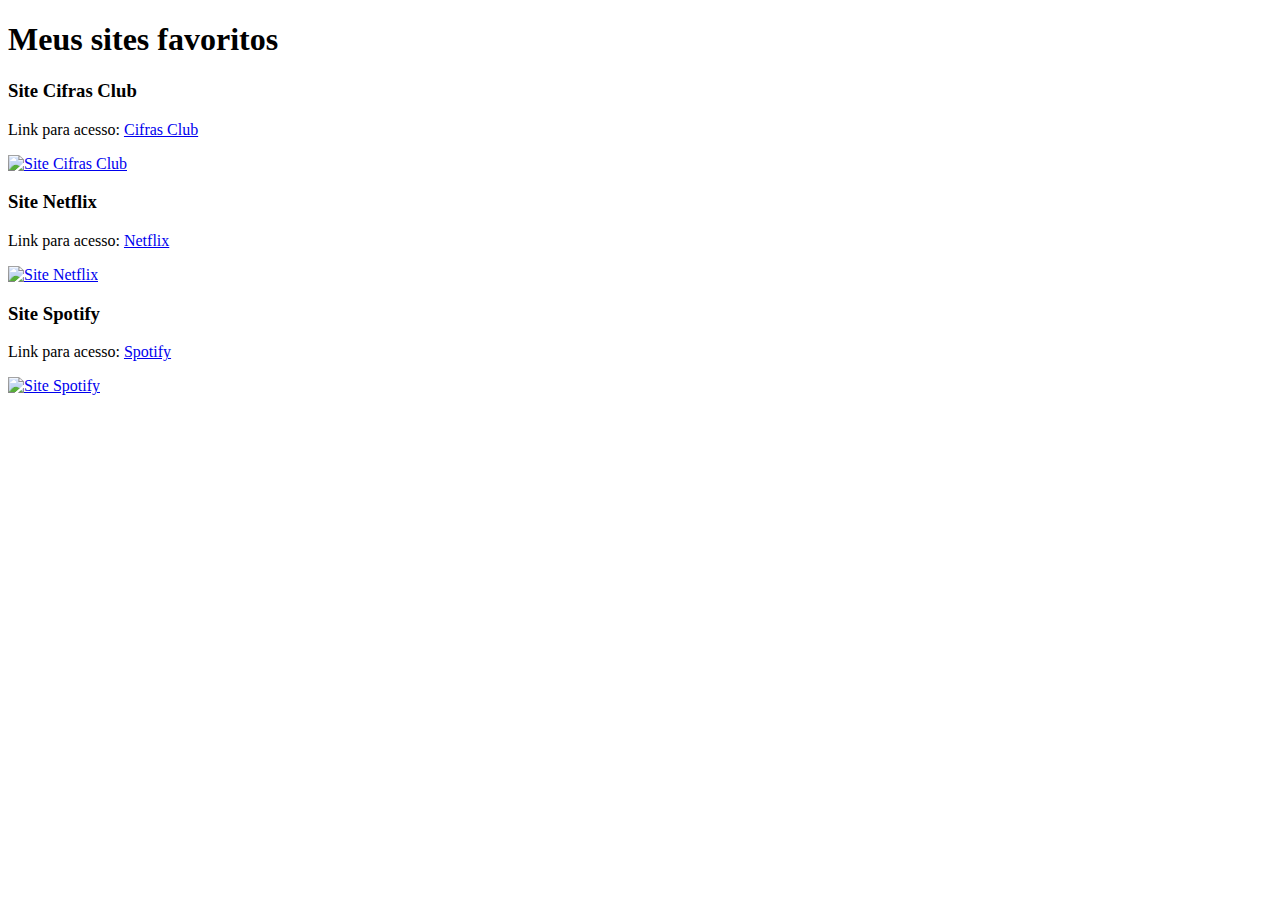
==== lista_1/questao_02/index.html @ 503118fe "currículo" ====
<!DOCTYPE html>
<html lang="en">
<head>
    <meta charset="UTF-8">
    <meta name="viewport" content="width=device-width, initial-scale=1.0">
    <title>Questão 02</title>
    <link rel="stylesheet" href="style.css">
</head>
<body>
    <h1>Meus sites favoritos</h1>
    <h3>Site Cifras Club</h3>
    <p>Link para acesso: <a href="https://www.cifraclub.com.br/">Cifras Club</a></p>
    <a href="https://www.cifraclub.com.br/"><img src="/lista_1/questao_02/src/siteCifrasClub.png" alt="Site Cifras Club"></a>
    <h3>Site Netflix</h3>
    <p>Link para acesso: <a href="https://www.netflix.com/br/">Netflix</a></p>
    <a href="https://www.netflix.com/br/"><img src="/lista_1/questao_02/src/siteNetflix.png" alt="Site Netflix"></a>
    <h3>Site Spotify</h3>
    <p>Link para acesso: <a href="https://open.spotify.com/intl-pt">Spotify</a></p>
    <a href="https://open.spotify.com/intl-pt"><img src="/lista_1/questao_02/src/siteSpotify.png" alt="Site Spotify"></a>
</body>
</html>
---- lista_1/questao_02/style.css ----
img{
    width: 1000px;
}
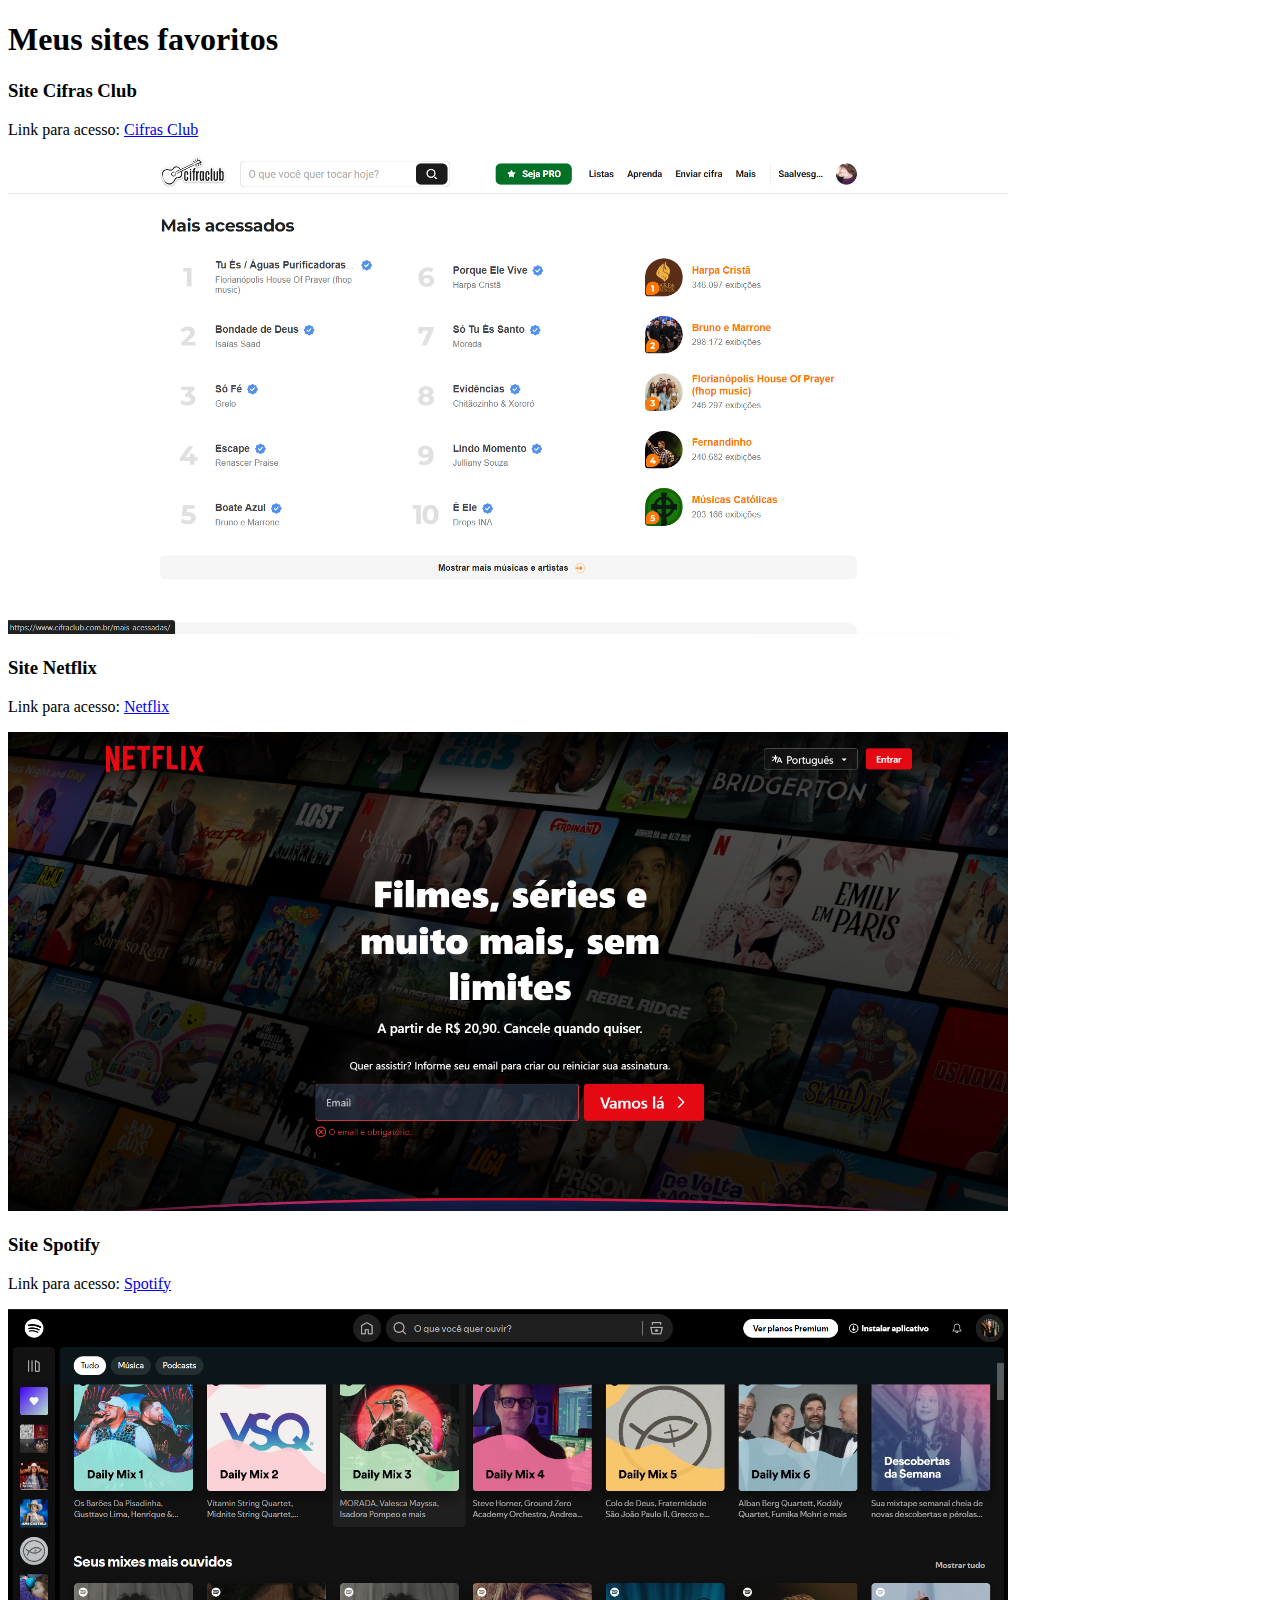
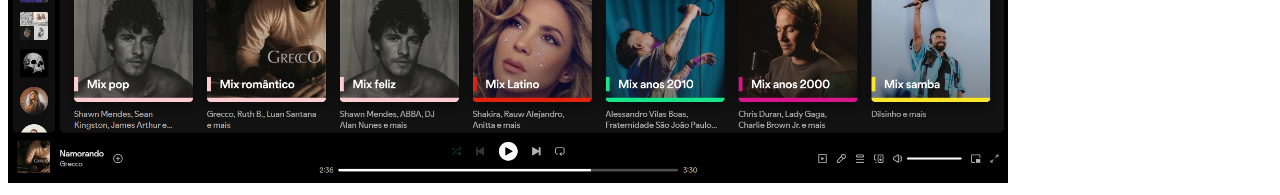
==== commit e24d53cf: "lista 1 e 2 da Charlene" ====
--- a/lista_1/questao_02/index.html
+++ b/lista_1/questao_02/index.html
@@ -10,12 +10,12 @@
     <h1>Meus sites favoritos</h1>
     <h3>Site Cifras Club</h3>
     <p>Link para acesso: <a href="https://www.cifraclub.com.br/">Cifras Club</a></p>
-    <a href="https://www.cifraclub.com.br/"><img src="/lista_1/questao_02/src/siteCifrasClub.png" alt="Site Cifras Club"></a>
+    <a href="https://www.cifraclub.com.br/"><img src="/lista_1/questao_02/imagens/siteCifrasClub.png" alt="Site Cifras Club"></a>
     <h3>Site Netflix</h3>
     <p>Link para acesso: <a href="https://www.netflix.com/br/">Netflix</a></p>
-    <a href="https://www.netflix.com/br/"><img src="/lista_1/questao_02/src/siteNetflix.png" alt="Site Netflix"></a>
+    <a href="https://www.netflix.com/br/"><img src="/lista_1/questao_02/imagens/siteNetflix.png" alt="Site Netflix"></a>
     <h3>Site Spotify</h3>
     <p>Link para acesso: <a href="https://open.spotify.com/intl-pt">Spotify</a></p>
-    <a href="https://open.spotify.com/intl-pt"><img src="/lista_1/questao_02/src/siteSpotify.png" alt="Site Spotify"></a>
+    <a href="https://open.spotify.com/intl-pt"><img src="/lista_1/questao_02/imagens/siteSpotify.png" alt="Site Spotify"></a>
 </body>
 </html>